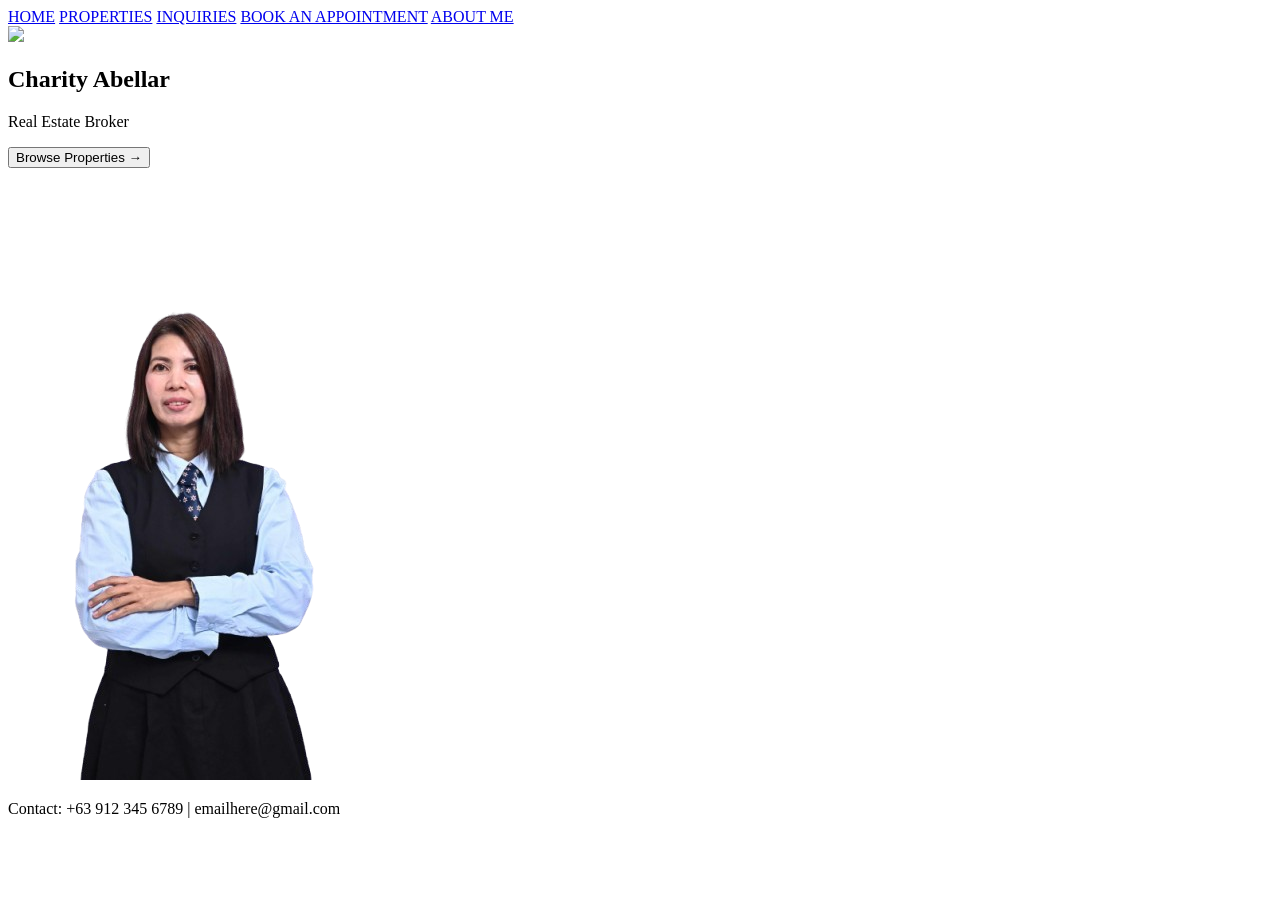
==== index.html @ 6c218996 "Project1 fork" ====
<!DOCTYPE html>
<html lang="en">
<head>
  <meta charset="UTF-8">
  <meta name="viewport" content="width=device-width, initial-scale=1.0">
  <title>MKEL3 Properties — Redirecting</title>
  <meta http-equiv="refresh" content="0; url=pages/home.html">
</head>
<body>
  <p>Redirecting to <a href="pages/home.html">Home</a>…</p>
</body>
</html>
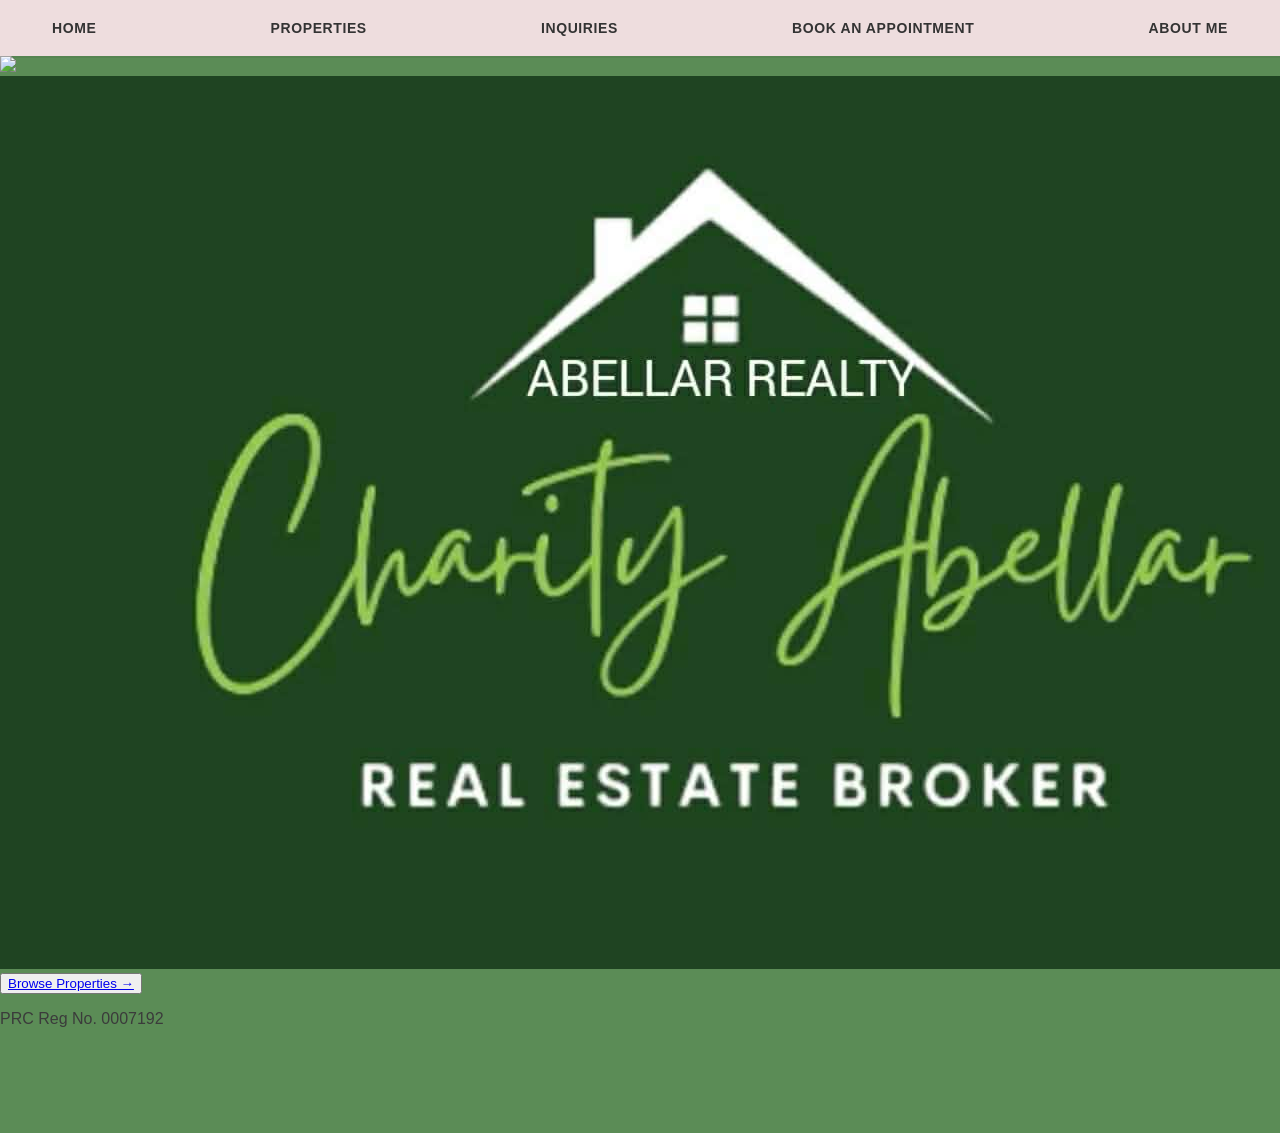
==== commit 8b8e0a6d: "Update index.html" ====
--- a/index.html
+++ b/index.html
@@ -3,10 +3,10 @@
 <head>
   <meta charset="UTF-8">
   <meta name="viewport" content="width=device-width, initial-scale=1.0">
-  <title>MKEL3 Properties — Redirecting</title>
+  <title>Charity Abellar || Real Estate Broker — Redirecting</title>
   <meta http-equiv="refresh" content="0; url=pages/home.html">
 </head>
 <body>
   <p>Redirecting to <a href="pages/home.html">Home</a>…</p>
 </body>
-</html>+</html>
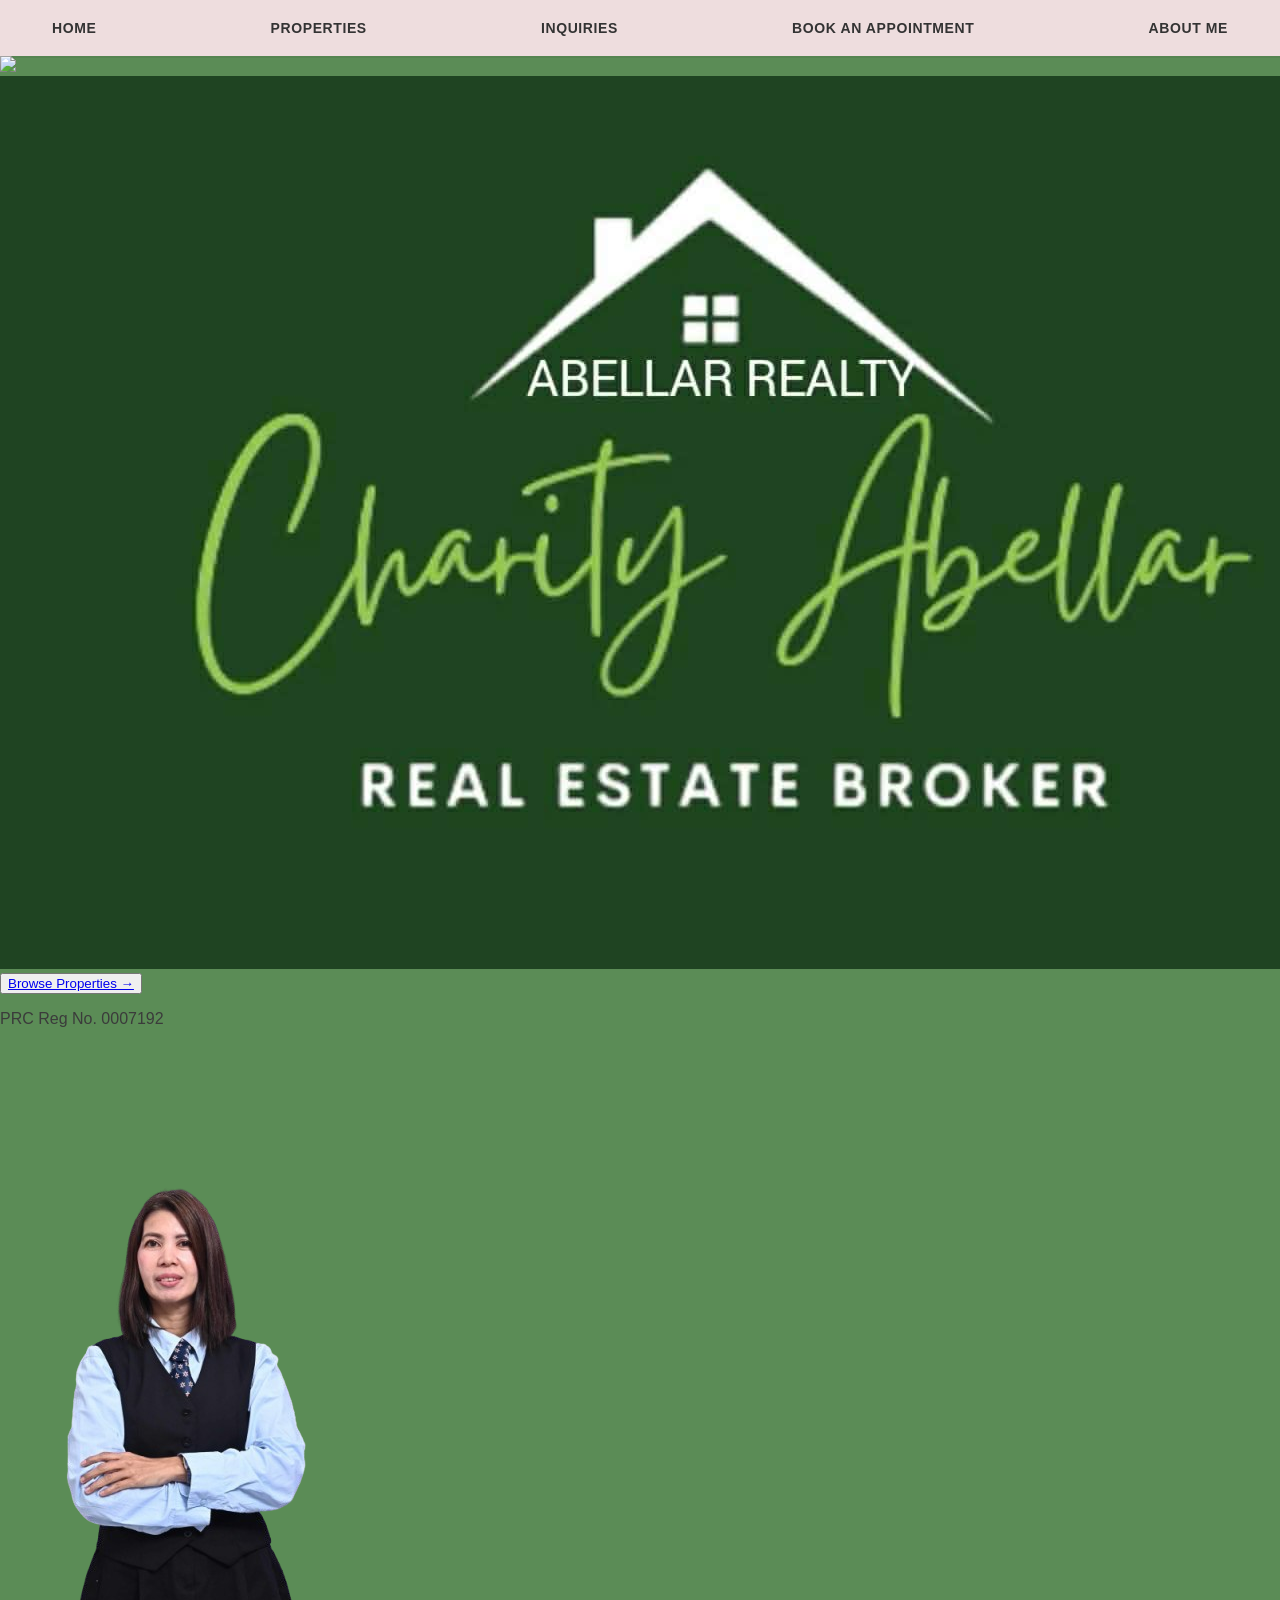
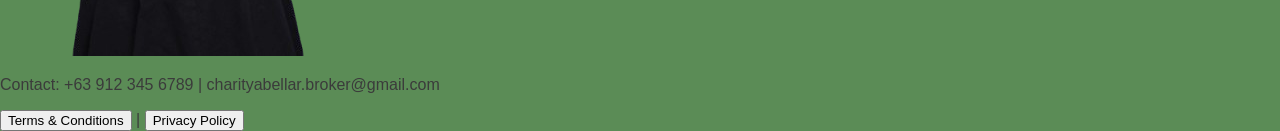
==== commit ef3e59c3: "Update" ====
--- a/index.html
+++ b/index.html
@@ -3,10 +3,10 @@
 <head>
   <meta charset="UTF-8">
   <meta name="viewport" content="width=device-width, initial-scale=1.0">
-  <title>Charity Abellar || Real Estate Broker — Redirecting</title>
+  <title>MKEL3 Properties — Redirecting</title>
   <meta http-equiv="refresh" content="0; url=pages/home.html">
 </head>
 <body>
   <p>Redirecting to <a href="pages/home.html">Home</a>…</p>
 </body>
-</html>
+</html>
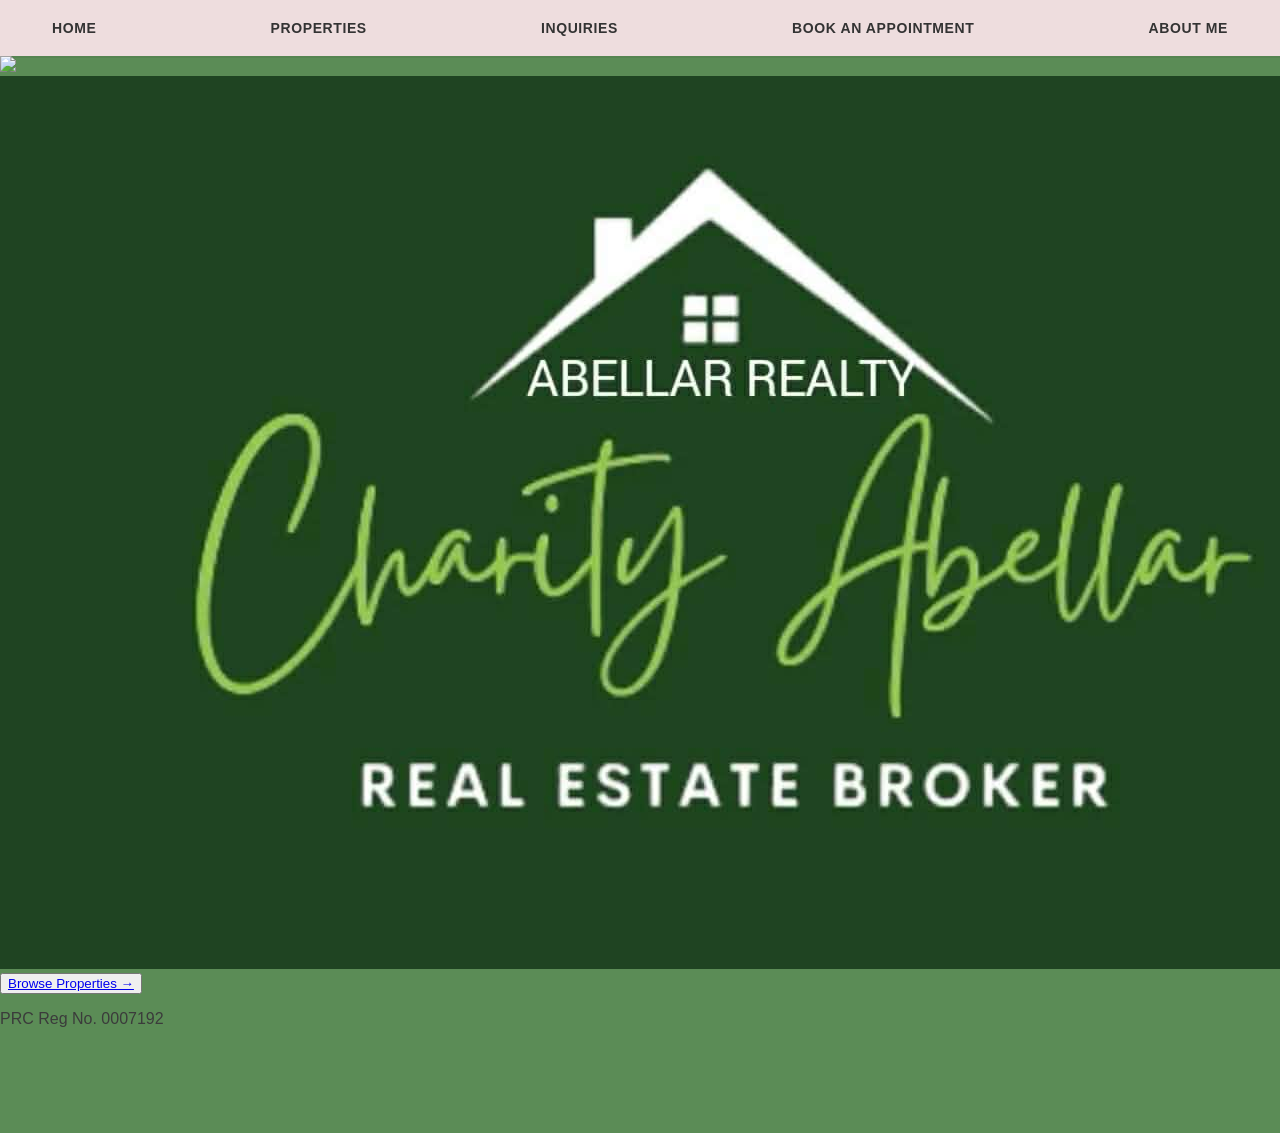
==== commit a4081392: "Update index.html" ====
--- a/index.html
+++ b/index.html
@@ -3,10 +3,10 @@
 <head>
   <meta charset="UTF-8">
   <meta name="viewport" content="width=device-width, initial-scale=1.0">
-  <title>MKEL3 Properties — Redirecting</title>
+  <title>Redirecting</title>
   <meta http-equiv="refresh" content="0; url=pages/home.html">
 </head>
 <body>
   <p>Redirecting to <a href="pages/home.html">Home</a>…</p>
 </body>
-</html>+</html>
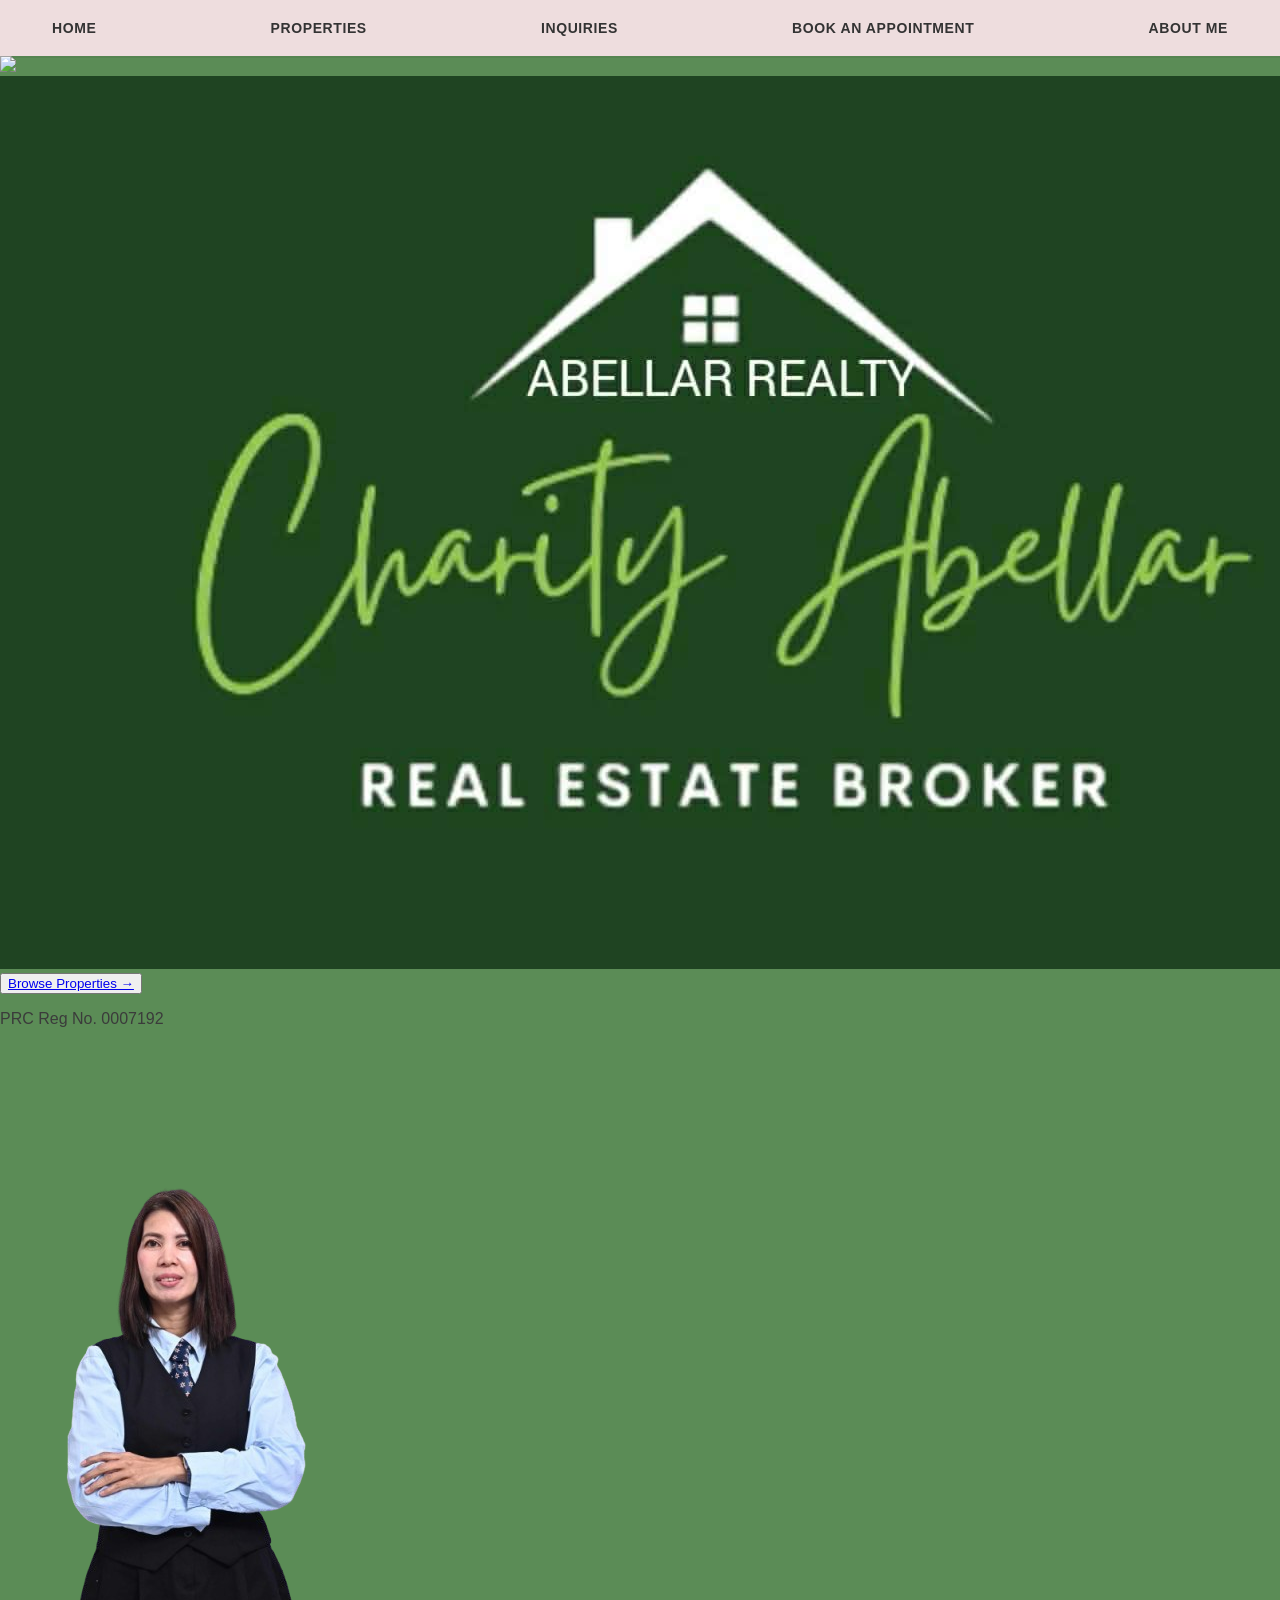
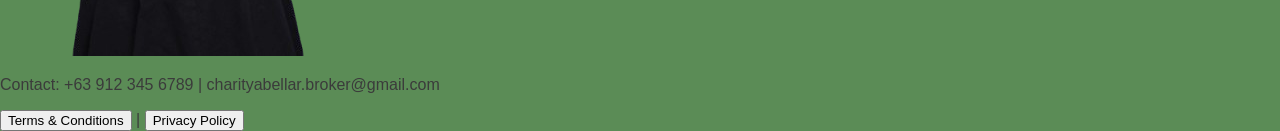
==== commit 020602c1: "Update index.html" ====
--- a/index.html
+++ b/index.html
@@ -3,7 +3,7 @@
 <head>
   <meta charset="UTF-8">
   <meta name="viewport" content="width=device-width, initial-scale=1.0">
-  <title>Redirecting</title>
+  <title>Charity L. Abellar</title>
   <meta http-equiv="refresh" content="0; url=pages/home.html">
 </head>
 <body>
